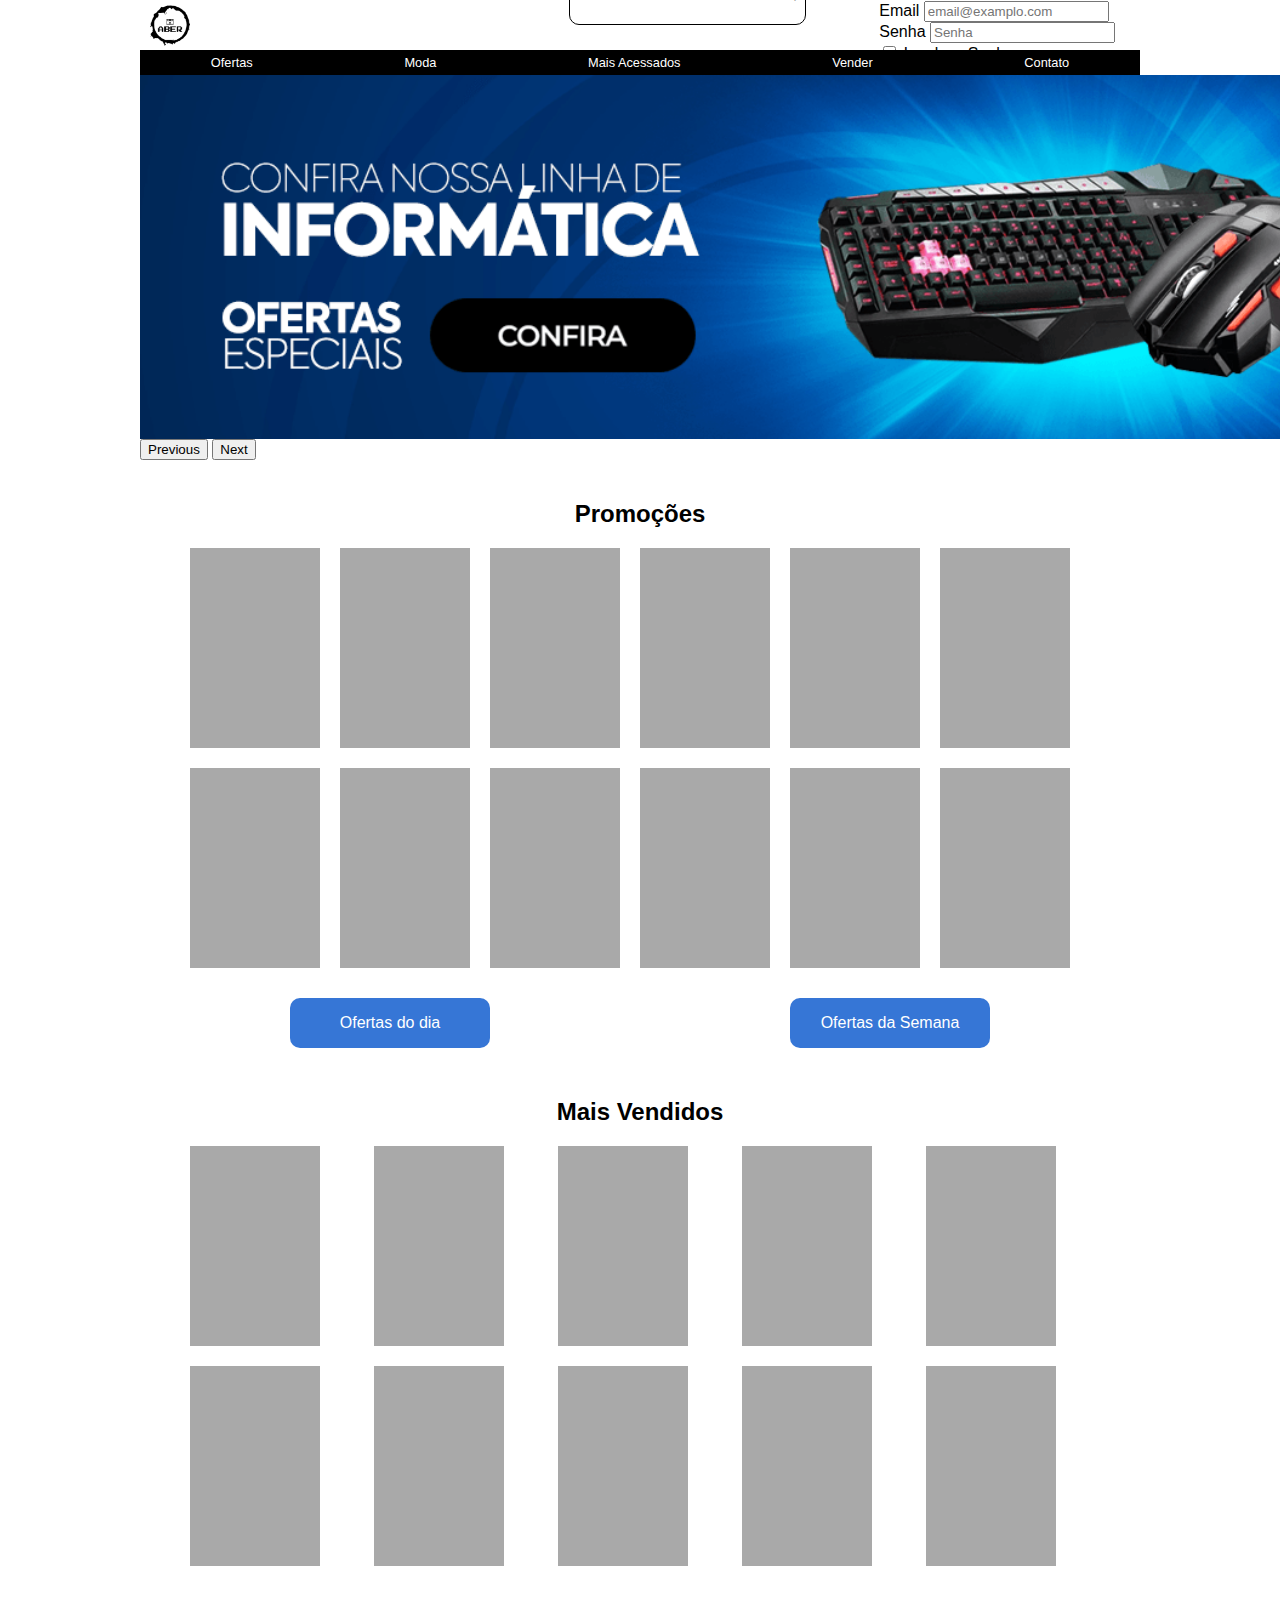
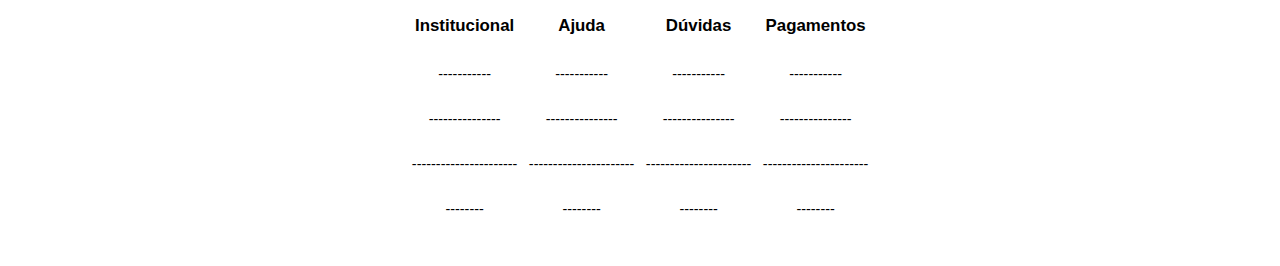
==== index.html @ d595a386 "Index.php css e html" ====
<!DOCTYPE html>
<html lang="pt-br">

<head>
    <meta charset="UTF-8">
    <meta http-equiv="X-UA-Compatible" content="IE=edge">
    <meta name="viewport" content="width=device-width, initial-scale=1.0">

    <title>Aber-Shop</title>

    <link href="https://cdn.jsdelivr.net/npm/bootstrap@5.3.0-alpha1/dist/css/bootstrap.min.css" rel="stylesheet"
        integrity="sha384-GLhlTQ8iRABdZLl6O3oVMWSktQOp6b7In1Zl3/Jr59b6EGGoI1aFkw7cmDA6j6gD" crossorigin="anonymous">
    <link rel="stylesheet" href="https://cdnjs.cloudflare.com/ajax/libs/font-awesome/6.3.0/css/all.css">
    <link rel="stylesheet" href="/style/geral.css">
    <link rel="stylesheet" href="/style/index.css">
    <link rel="shortcut icon" href="imagens/aber-logo-zip-file/png/logo-no-background.png" type="image/x-icon">

</head>

<body>
    <div class="container">
        <header>
            <div class="h-1">
                <div class="logo">
                    <a href="index.html">
                        <img class="logoimg" src="/imagens/aber-logo-zip-file/png/logo-no-background.png" alt="logo">
                    </a>
                </div>
                <div class="menu">
                    <ul>
                        <li>
                            <div class="search">
                                <input id="search" class="menu-input" type="text">
                                <i class=" lupa fa-solid fa-magnifying-glass"></i>
                            </div>
                        </li>
                        <li>
                            <i class="fa-solid fa-plus"></i>
                        </li>
                        <li>
                            <a href="">
                                <i class="fa-solid fa-cart-shopping"></i>
                            </a>
                        </li>
                        <li class="hover">
                            <div class="dropdown">
                                <i id="dropbtn" class="fa-solid fa-user" data-bs-toggle="dropdown" aria-expanded="false"
                                    data-bs-auto-close="outside"></i>
                                </button>
                                <form id="myDropdown" class="dropdown-menu p-4 login-form">
                                    <div class="mb-3">
                                        <label for="exampleDropdownFormEmail2" class="form-label">Email </label>
                                        <input type="email" class="form-control" id="exampleDropdownFormEmail2"
                                            placeholder="email@examplo.com">
                                    </div>
                                    <div class="mb-3">
                                        <label for="exampleDropdownFormPassword2" class="form-label">Senha</label>
                                        <input type="password" class="form-control" id="exampleDropdownFormPassword2"
                                            placeholder="Senha">
                                    </div>
                                    <div class="mb-3">
                                        <div class="form-check">
                                            <input type="checkbox" class="form-check-input" id="dropdownCheck2">
                                            <label class="form-check-label" for="dropdownCheck2">
                                                Lembrar Senha
                                            </label>
                                        </div>
                                    </div>
                                    <button type="submit" class="btn btn-primary">Logar</button>
                                </form>
                            </div>
                        </li>
                    </ul>
                </div>
            </div>
            <div class="h-2">
                <div class="menu-2">
                    <ul>
                        <li>
                            <a href="">
                                Ofertas
                            </a>
                        </li>
                        <li>
                            <a href="">
                                Moda
                            </a>
                        </li>
                        <li>
                            <a href="">
                                Mais Acessados
                            </a>
                        </li>
                        <li>
                            <a href="">
                                Vender
                            </a>
                        </li>
                        <li>
                            <a href="">
                                Contato
                            </a>
                        </li>
                    </ul>
                </div>
            </div>
        </header>
        <main>
            <div id="carouselExampleInterval" class="carousel slide" data-bs-ride="carousel">
                <div class=" bnrs carousel-inner">
                    <div class="b b1 carousel-item active" data-bs-interval="2000">
                        <img src="./imagens/banners/0500346001598558021.png" class="d-block w-100 b b1" alt="...">
                    </div>
                    <div class="b b2 carousel-item" data-bs-interval="2000">
                        <img src="./imagens/banners/0882329001595854637.png" class="d-block w-100 b b2" alt="...">
                    </div>
                </div>
                <button class="carousel-control-prev" type="button" data-bs-target="#carouselExampleInterval"
                    data-bs-slide="prev">
                    <span class="carousel-control-prev-icon" aria-hidden="true"></span>
                    <span class="visually-hidden">Previous</span>
                </button>
                <button class="carousel-control-next" type="button" data-bs-target="#carouselExampleInterval"
                    data-bs-slide="next">
                    <span class="carousel-control-next-icon" aria-hidden="true"></span>
                    <span class="visually-hidden">Next</span>
                </button>
            </div>
            <div class="content">
                <h2>
                    Promoções
                </h2>
                <div class="cards">
                    <div class="card"></div>
                    <div class="card"></div>
                    <div class="card"></div>
                    <div class="card"></div>
                    <div class="card"></div>
                    <div class="card"></div>
                    <div class="card"></div>
                    <div class="card"></div>
                    <div class="card"></div>
                    <div class="card"></div>
                    <div class="card"></div>
                    <div class="card"></div>
                    <div class="card"></div>
                    <div class="card"></div>
                    <div class="card"></div>
                    <div class="card"></div>
                    <div class="card"></div>
                    <div class="card"></div>
                    <div class="card"></div>
                    <div class="card"></div>
                    <div class="card"></div>
                    <div class="card"></div>
                </div>
                <div class="btns">
                    <div class="btn1">
                        <a href="http://">Ofertas do dia</a>
                    </div>
                    <div class="btn1">
                        <a href="">Ofertas da Semana</a>
                    </div>
                </div>
                <h2>Mais Vendidos</h2>
                <div class="cards">
                    <div class="card"></div>
                    <div class="card"></div>
                    <div class="card"></div>
                    <div class="card"></div>
                    <div class="card"></div>
                    <div class="card"></div>
                    <div class="card"></div>
                    <div class="card"></div>
                    <div class="card"></div>
                    <div class="card"></div>
                </div>
                <div class="footer">
                    <div class="f-cont">
                        <div class="f-div">
                            <h3 class="institucional">Institucional</h3>
                            <p>-----------</p>
                            <p>---------------</p>
                            <p>----------------------</p>
                            <p>--------</p>
                        </div>
                        <div class="f-div">
                            <h3 class="ajuda">Ajuda</h3>
                            <p>-----------</p>
                            <p>---------------</p>
                            <p>----------------------</p>
                            <p>--------</p>
                        </div>
                        <div class="f-div">
                            <h3 class="dividas">Dúvidas</h3>
                            <p>-----------</p>
                            <p>---------------</p>
                            <p>----------------------</p>
                            <p>--------</p>
                        </div>
                        <div class="f-div">
                            <h3 class="pagamentos">Pagamentos</h3>
                            <p>-----------</p>
                            <p>---------------</p>
                            <p>----------------------</p>
                            <p>--------</p>
                        </div>
                    </div>
                </div>
            </div>
        </main>
        <footer></footer>
    </div>
    <script src="https://cdn.jsdelivr.net/npm/bootstrap@5.3.0-alpha1/dist/js/bootstrap.bundle.min.js"
        integrity="sha384-w76AqPfDkMBDXo30jS1Sgez6pr3x5MlQ1ZAGC+nuZB+EYdgRZgiwxhTBTkF7CXvN"
        crossorigin="anonymous"></script>
    <script src="codigos/code.js"></script>
    <script src="/codigos/index.js"></script>

</body>

</html>
---- style/geral.css ----
body{
    display: flex;
    justify-content: center;
    font-family: 'Lucida Sans', 'Lucida Sans Regular', 'Lucida Grande', 'Lucida Sans Unicode', Geneva, Verdana, sans-serif;
    background-color: white;
    background-size: 100%;
    background-position: 50%;
    border: 0;
    padding: 0;
    margin: 0;
}
.container{
    max-width: 1000px;
}
.main-container{
    width: 1000px;
}
header{
    display: grid;
    grid-template-rows: 50px 25px;
}
.h-1{
    align-items: center;
    display: flex;
    align-items: center;
    justify-content: space-between;
}
.logo{
    position: relative;
    left: 10px;
    height: 45px;
    width: fit-content;
}
.hover{
    cursor: pointer;
}
img{
    height: 100%;
}
ul{
    display: flex;
    list-style: none;
    margin-bottom: 0;
    margin-right: 25px;
    gap: 10px;
}
li{
    display: inline;
}
li img{
    height: 20px;
}
i{
    color: black;
}
a{
    text-decoration: none;
    color: rgb(255, 255, 255);
}
.search{
    position: relative;
}
.menu-input{
    border-radius: 10px;
    border: 0;
    margin-right: 10px;
    height: 20px;
    width: 200px;
    padding-block: 10px;
    padding-left: 10px;
    padding-right: 25px;
    background-image: url(); 
    border: 1px solid black;
}
.lupa{
    position: absolute;
    top: 6px;
    right: 20px;
    color: rgb(60, 60, 60);
    font-size: 0.8rem;
}
.h-2{
    display: grid;
    align-items: center;
    background-color: black;
}
.h-2 ul{
    margin: 0;
    display: flex;
    justify-content: space-around;
    padding: 0;
}
.h-2 li{
    font-size: 0.8rem;
    margin: 0;
    padding: 0;
    border: 0;
}
---- style/index.css ----
*{
    user-select: none;
}
html, body{
    margin: 0;
    padding: 0;
    margin: 0;
}
@font-face {
    font-family: 'darkcrystal';
    src: url(../fontes/dark_crystal/dc_s.ttf) format('truetype');
}
@font-face {
    font-family: 'base 2';
    src: url(../fontes/base_02/Base\ 02.ttf) format('truetype');
}
@font-face {
    font-family: 'aerosol';
    src: url(../fontes/aerosol/Aerosol.ttf) format('truetype');
}
@font-face {
    font-family: 'maytra';
    src: url(../fontes/maytra/Maytra.ttf) format('truetype');
}
@font-face {
    font-family: 'slayer';
    src: url(../fontes/slayer_movie/Slayer\ movie.ttf) format('truetype');
}

main{
    display: flex;
    justify-content: center;
    flex-direction: column;
    gap: 20px;
                    }
.bnrs{
    display: flex;
}

.content{
    display: flex;
    align-items: center;
    flex-direction: column;
}
.cards{
    display: grid;
    grid-template-rows: 1fr 1fr;
    grid-auto-flow: column;
    overflow: auto;
    scroll-snap-type: x mandatory;
    gap: 20px;
    width: 730px;
    width: 900px;
}

.card{
    scroll-snap-align: end;
    background-color: darkgrey;
    height: 200px;
    width: 130px;
}

h2{
    text-align: center;
}
.btns{
    display: flex;
    margin-top: 30px;
    width: 100%;
    justify-content: space-around;
}
.btn1{
    display: flex;
    width: 200px;
    height:50px;
    background-color: rgb(54, 118, 214);
    border-radius: 10px;
    margin-bottom: 30px;
}

.btn1 a{
    display: flex;
    justify-content: center;
    align-items: center;
    width: 100%;
    height: 100%;
    border-radius: 10px;
    font-family: 'Trebuchet MS', 'Lucida Sans Unicode', 'Lucida Grande', 'Lucida Sans', Arial, sans-serif;
}
.f-cont{
    display: flex;
    justify-content: space-around;
    align-items: center;
    width: 100%;
    height: 300px;
}
.f-div{
    scale: 90%;
    display: flex;
    flex-direction: column;
    justify-content: center;
    text-align: center;
}
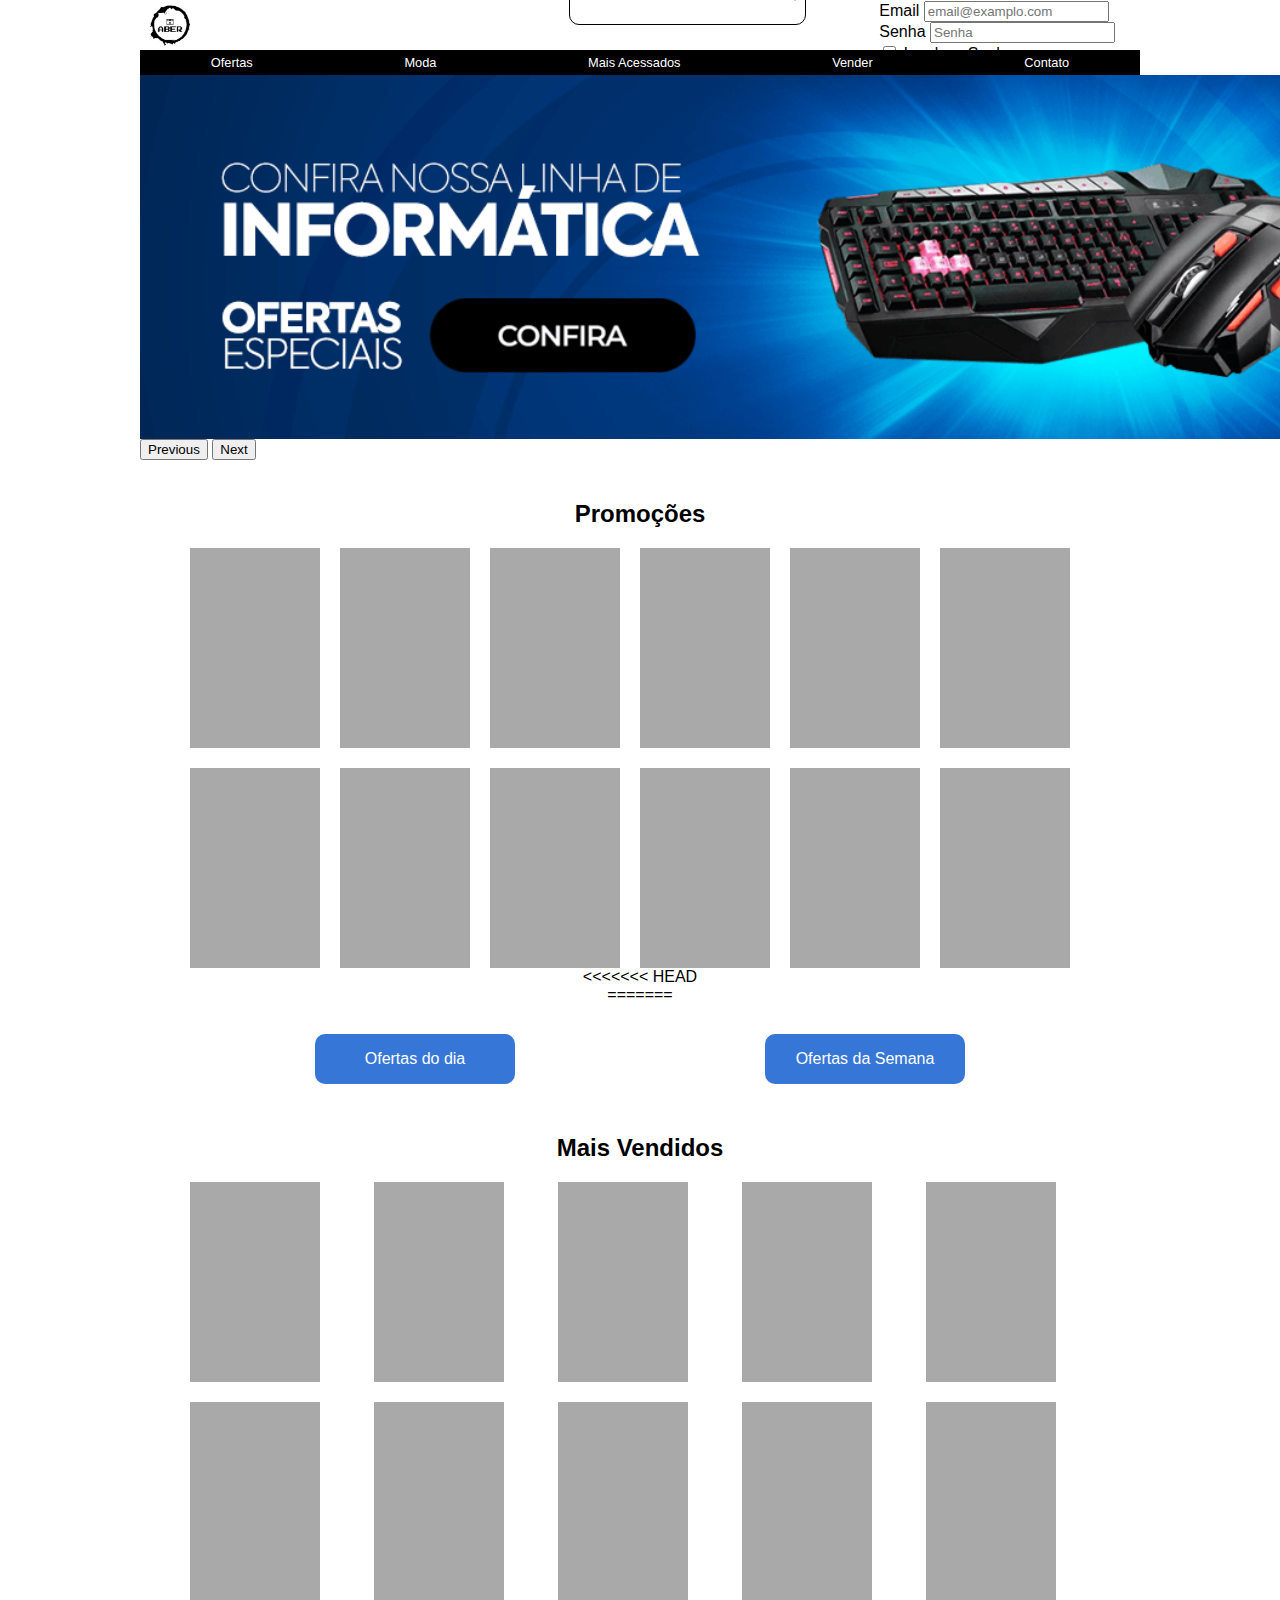
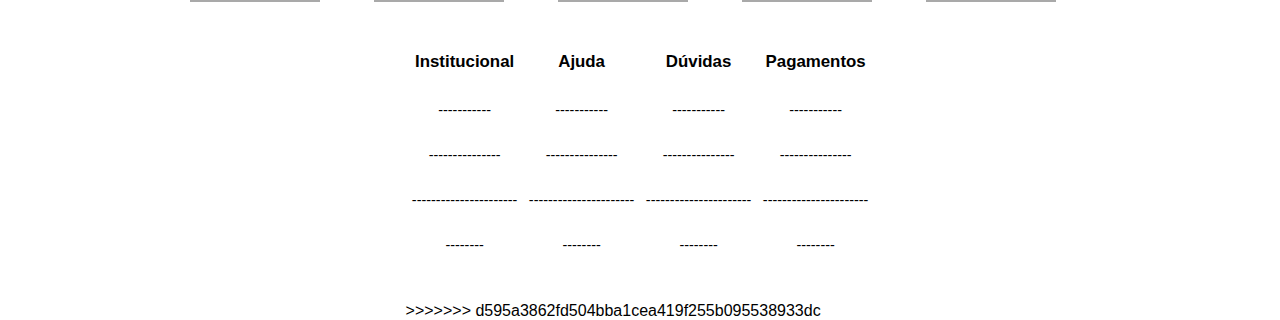
==== commit 5a555f2b: "Merge branch 'master' of https://github.com/Amaral-Ethore/ABER" ====
--- a/index.html
+++ b/index.html
@@ -154,59 +154,62 @@
                     <div class="card"></div>
                     <div class="card"></div>
                 </div>
-                <div class="btns">
-                    <div class="btn1">
-                        <a href="http://">Ofertas do dia</a>
-                    </div>
-                    <div class="btn1">
-                        <a href="">Ofertas da Semana</a>
-                    </div>
-                </div>
-                <h2>Mais Vendidos</h2>
-                <div class="cards">
-                    <div class="card"></div>
-                    <div class="card"></div>
-                    <div class="card"></div>
-                    <div class="card"></div>
-                    <div class="card"></div>
-                    <div class="card"></div>
-                    <div class="card"></div>
-                    <div class="card"></div>
-                    <div class="card"></div>
-                    <div class="card"></div>
-                </div>
-                <div class="footer">
-                    <div class="f-cont">
-                        <div class="f-div">
-                            <h3 class="institucional">Institucional</h3>
-                            <p>-----------</p>
-                            <p>---------------</p>
-                            <p>----------------------</p>
-                            <p>--------</p>
+                <<<<<<< HEAD <div class="content">
+                    =======
+                    <div class="btns">
+                        <div class="btn1">
+                            <a href="http://">Ofertas do dia</a>
                         </div>
-                        <div class="f-div">
-                            <h3 class="ajuda">Ajuda</h3>
-                            <p>-----------</p>
-                            <p>---------------</p>
-                            <p>----------------------</p>
-                            <p>--------</p>
+                        <div class="btn1">
+                            <a href="">Ofertas da Semana</a>
                         </div>
-                        <div class="f-div">
-                            <h3 class="dividas">Dúvidas</h3>
-                            <p>-----------</p>
-                            <p>---------------</p>
-                            <p>----------------------</p>
-                            <p>--------</p>
+                    </div>
+                    <h2>Mais Vendidos</h2>
+                    <div class="cards">
+                        <div class="card"></div>
+                        <div class="card"></div>
+                        <div class="card"></div>
+                        <div class="card"></div>
+                        <div class="card"></div>
+                        <div class="card"></div>
+                        <div class="card"></div>
+                        <div class="card"></div>
+                        <div class="card"></div>
+                        <div class="card"></div>
+                    </div>
+                    <div class="footer">
+                        <div class="f-cont">
+                            <div class="f-div">
+                                <h3 class="institucional">Institucional</h3>
+                                <p>-----------</p>
+                                <p>---------------</p>
+                                <p>----------------------</p>
+                                <p>--------</p>
+                            </div>
+                            <div class="f-div">
+                                <h3 class="ajuda">Ajuda</h3>
+                                <p>-----------</p>
+                                <p>---------------</p>
+                                <p>----------------------</p>
+                                <p>--------</p>
+                            </div>
+                            <div class="f-div">
+                                <h3 class="dividas">Dúvidas</h3>
+                                <p>-----------</p>
+                                <p>---------------</p>
+                                <p>----------------------</p>
+                                <p>--------</p>
+                            </div>
+                            <div class="f-div">
+                                <h3 class="pagamentos">Pagamentos</h3>
+                                <p>-----------</p>
+                                <p>---------------</p>
+                                <p>----------------------</p>
+                                <p>--------</p>
+                            </div>
                         </div>
-                        <div class="f-div">
-                            <h3 class="pagamentos">Pagamentos</h3>
-                            <p>-----------</p>
-                            <p>---------------</p>
-                            <p>----------------------</p>
-                            <p>--------</p>
-                        </div>
-                    </div>
-                </div>
+                        >>>>>>> d595a3862fd504bba1cea419f255b095538933dc
+                    </div>
             </div>
         </main>
         <footer></footer>
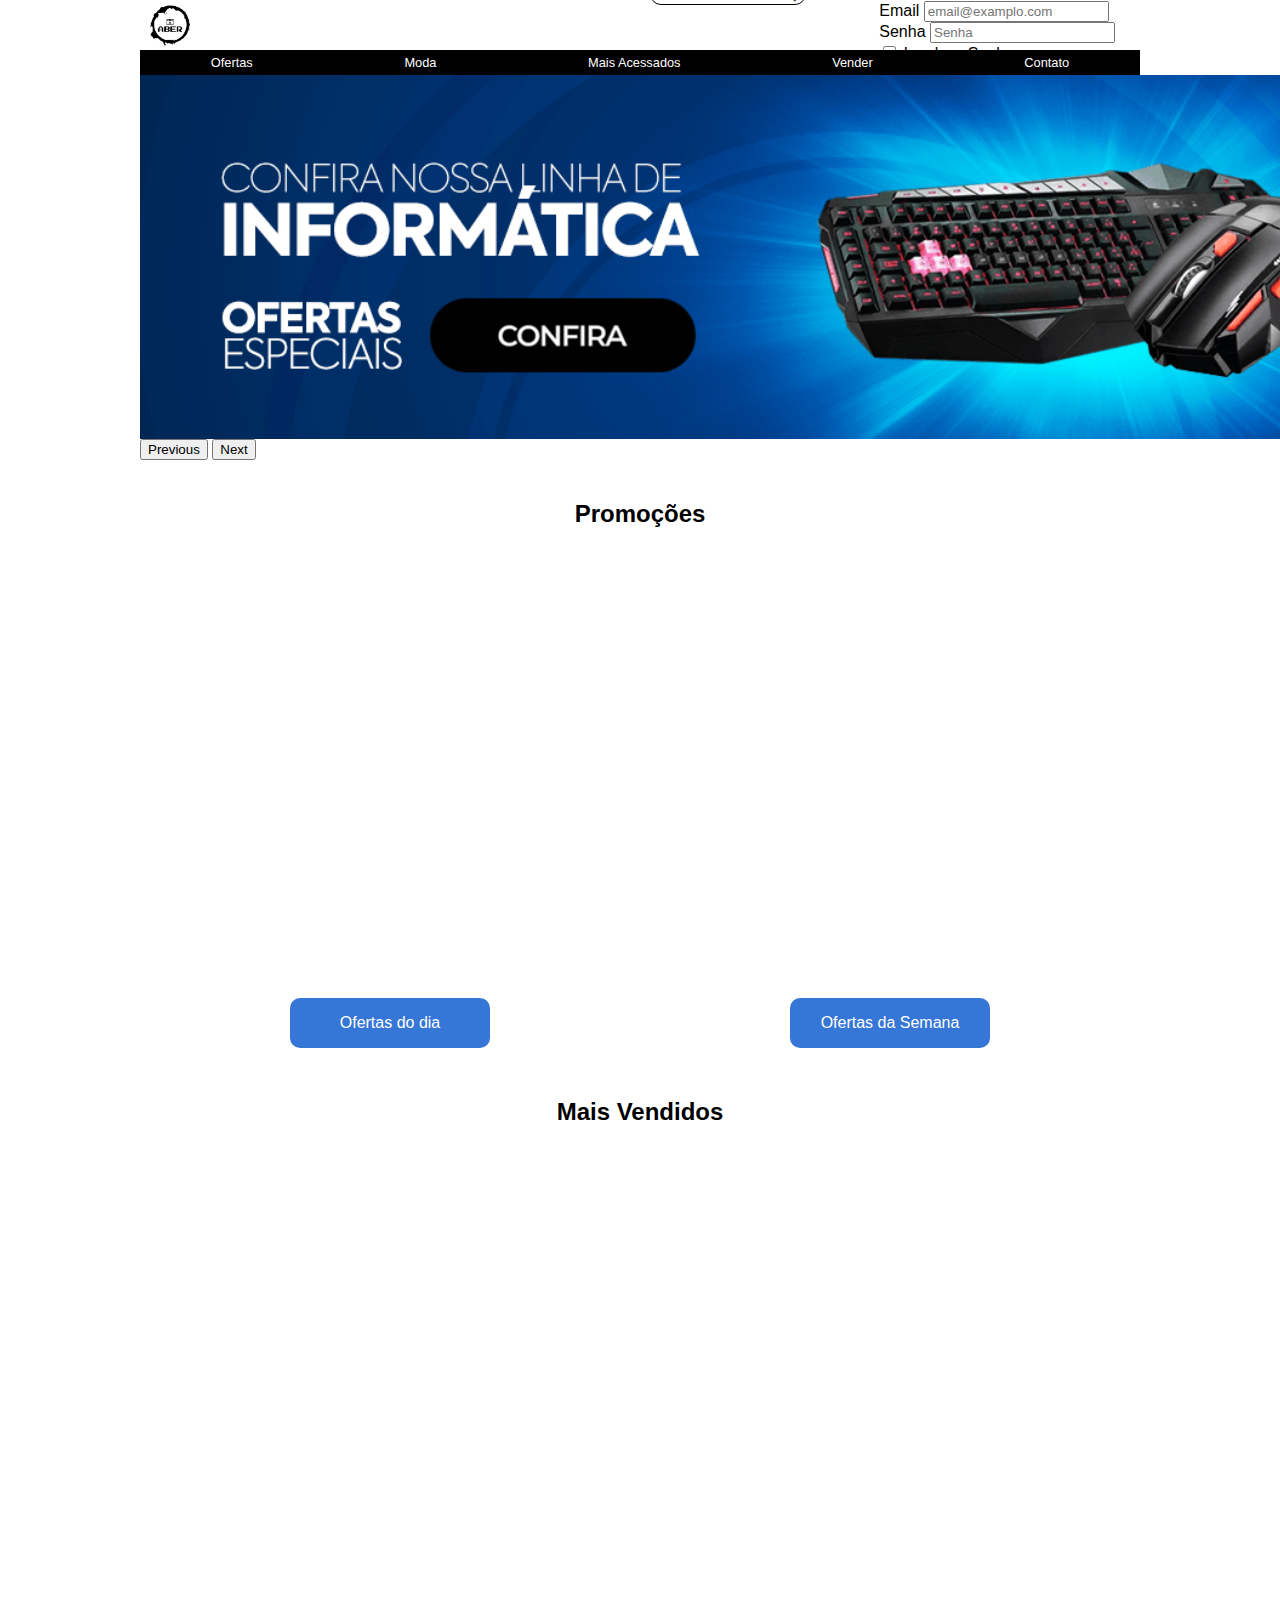
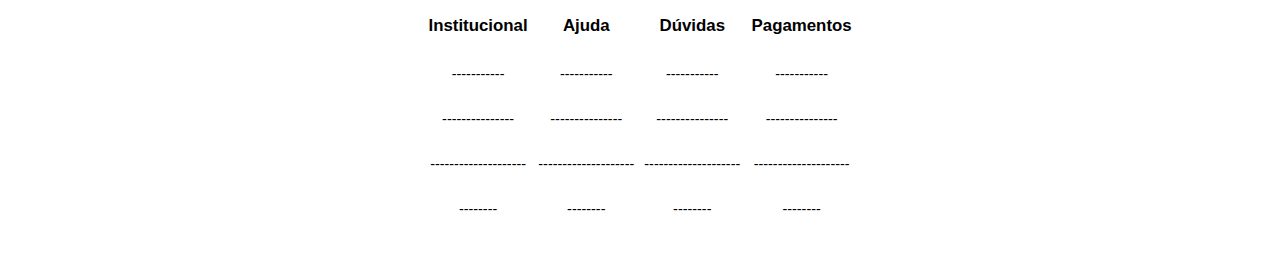
==== commit 6e53af0d: "ultima update index" ====
--- a/index.html
+++ b/index.html
@@ -154,62 +154,59 @@
                     <div class="card"></div>
                     <div class="card"></div>
                 </div>
-                <<<<<<< HEAD <div class="content">
-                    =======
-                    <div class="btns">
-                        <div class="btn1">
-                            <a href="http://">Ofertas do dia</a>
-                        </div>
-                        <div class="btn1">
-                            <a href="">Ofertas da Semana</a>
-                        </div>
-                    </div>
-                    <h2>Mais Vendidos</h2>
-                    <div class="cards">
-                        <div class="card"></div>
-                        <div class="card"></div>
-                        <div class="card"></div>
-                        <div class="card"></div>
-                        <div class="card"></div>
-                        <div class="card"></div>
-                        <div class="card"></div>
-                        <div class="card"></div>
-                        <div class="card"></div>
-                        <div class="card"></div>
-                    </div>
-                    <div class="footer">
-                        <div class="f-cont">
-                            <div class="f-div">
-                                <h3 class="institucional">Institucional</h3>
-                                <p>-----------</p>
-                                <p>---------------</p>
-                                <p>----------------------</p>
-                                <p>--------</p>
-                            </div>
-                            <div class="f-div">
-                                <h3 class="ajuda">Ajuda</h3>
-                                <p>-----------</p>
-                                <p>---------------</p>
-                                <p>----------------------</p>
-                                <p>--------</p>
-                            </div>
-                            <div class="f-div">
-                                <h3 class="dividas">Dúvidas</h3>
-                                <p>-----------</p>
-                                <p>---------------</p>
-                                <p>----------------------</p>
-                                <p>--------</p>
-                            </div>
-                            <div class="f-div">
-                                <h3 class="pagamentos">Pagamentos</h3>
-                                <p>-----------</p>
-                                <p>---------------</p>
-                                <p>----------------------</p>
-                                <p>--------</p>
-                            </div>
-                        </div>
-                        >>>>>>> d595a3862fd504bba1cea419f255b095538933dc
-                    </div>
+                <div class="btns">
+                    <div class="btn1">
+                        <a href="http://">Ofertas do dia</a>
+                    </div>
+                    <div class="btn1">
+                        <a href="">Ofertas da Semana</a>
+                    </div>
+                </div>
+                <h2>Mais Vendidos</h2>
+                <div class="cards">
+                    <div class="card"></div>
+                    <div class="card"></div>
+                    <div class="card"></div>
+                    <div class="card"></div>
+                    <div class="card"></div>
+                    <div class="card"></div>
+                    <div class="card"></div>
+                    <div class="card"></div>
+                    <div class="card"></div>
+                    <div class="card"></div>
+                </div>
+                <div class="footer">
+                    <div class="f-cont">
+                        <div class="f-div">
+                            <h3 class="institucional">Institucional</h3>
+                            <p>-----------</p>
+                            <p>---------------</p>
+                            <p>--------------------</p>
+                            <p>--------</p>
+                        </div>
+                        <div class="f-div">
+                            <h3 class="ajuda">Ajuda</h3>
+                            <p>-----------</p>
+                            <p>---------------</p>
+                            <p>--------------------</p>
+                            <p>--------</p>
+                        </div>
+                        <div class="f-div">
+                            <h3 class="dividas">Dúvidas</h3>
+                            <p>-----------</p>
+                            <p>---------------</p>
+                            <p>--------------------</p>
+                            <p>--------</p>
+                        </div>
+                        <div class="f-div">
+                            <h3 class="pagamentos">Pagamentos</h3>
+                            <p>-----------</p>
+                            <p>---------------</p>
+                            <p>--------------------</p>
+                            <p>--------</p>
+                        </div>
+                    </div>
+                </div>
             </div>
         </main>
         <footer></footer>
--- a/style/geral.css
+++ b/style/geral.css
@@ -61,20 +61,17 @@
     position: relative;
 }
 .menu-input{
-    border-radius: 10px;
+    border-radius: 15px;
     border: 0;
     margin-right: 10px;
-    height: 20px;
-    width: 200px;
-    padding-block: 10px;
-    padding-left: 10px;
-    padding-right: 25px;
+    height: 18px;
+    width: 150px;
     background-image: url(); 
     border: 1px solid black;
 }
 .lupa{
     position: absolute;
-    top: 6px;
+    top: 7px;
     right: 20px;
     color: rgb(60, 60, 60);
     font-size: 0.8rem;
@@ -82,7 +79,7 @@
 .h-2{
     display: grid;
     align-items: center;
-    background-color: black;
+    background-color: rgb(0, 0, 0);
 }
 .h-2 ul{
     margin: 0;
--- a/style/index.css
+++ b/style/index.css
@@ -26,7 +26,6 @@
     font-family: 'slayer';
     src: url(../fontes/slayer_movie/Slayer\ movie.ttf) format('truetype');
 }
-
 main{
     display: flex;
     justify-content: center;
@@ -55,7 +54,7 @@
 
 .card{
     scroll-snap-align: end;
-    background-color: darkgrey;
+    background-color: rgb(255, 255, 255);
     height: 200px;
     width: 130px;
 }
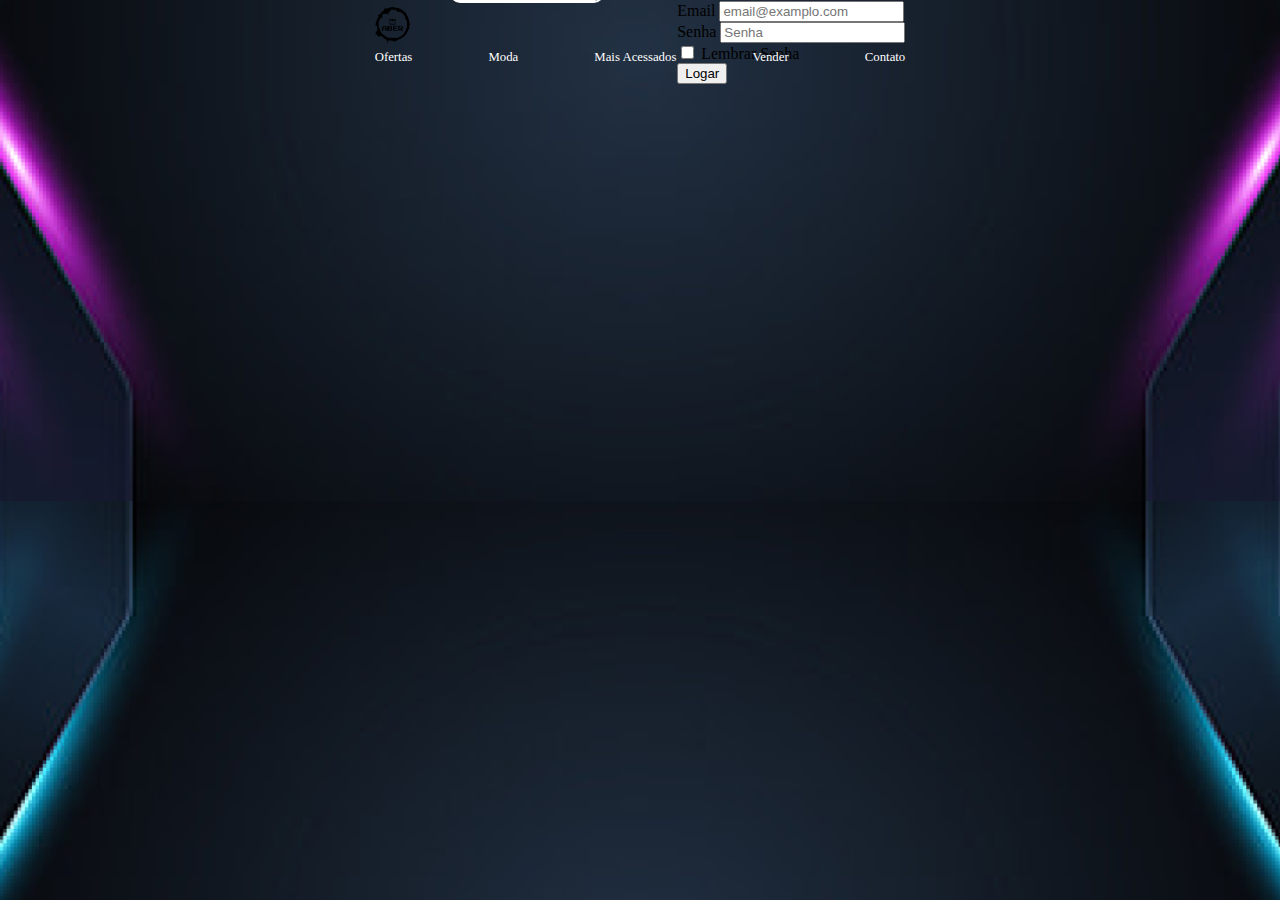
==== commit 38a4b250: "alguma coisa" ====
--- a/index.html
+++ b/index.html
@@ -1,222 +1,108 @@
 <!DOCTYPE html>
 <html lang="pt-br">
+<head>
+  <meta charset="UTF-8">
+  <meta http-equiv="X-UA-Compatible" content="IE=edge">
+  <meta name="viewport" content="width=device-width, initial-scale=1.0">
+  
+  <link href="https://cdn.jsdelivr.net/npm/bootstrap@5.3.0-alpha1/dist/css/bootstrap.min.css" rel="stylesheet" integrity="sha384-GLhlTQ8iRABdZLl6O3oVMWSktQOp6b7In1Zl3/Jr59b6EGGoI1aFkw7cmDA6j6gD" crossorigin="anonymous">
+  
+  <link rel="stylesheet" href="https://cdnjs.cloudflare.com/ajax/libs/font-awesome/6.3.0/css/all.css">
 
-<head>
-    <meta charset="UTF-8">
-    <meta http-equiv="X-UA-Compatible" content="IE=edge">
-    <meta name="viewport" content="width=device-width, initial-scale=1.0">
+  <link rel="stylesheet" href="/style/index.css">
 
-    <title>Aber-Shop</title>
+  <link rel="stylesheet" href="/style/geral.css">
 
-    <link href="https://cdn.jsdelivr.net/npm/bootstrap@5.3.0-alpha1/dist/css/bootstrap.min.css" rel="stylesheet"
-        integrity="sha384-GLhlTQ8iRABdZLl6O3oVMWSktQOp6b7In1Zl3/Jr59b6EGGoI1aFkw7cmDA6j6gD" crossorigin="anonymous">
-    <link rel="stylesheet" href="https://cdnjs.cloudflare.com/ajax/libs/font-awesome/6.3.0/css/all.css">
-    <link rel="stylesheet" href="/style/geral.css">
-    <link rel="stylesheet" href="/style/index.css">
-    <link rel="shortcut icon" href="imagens/aber-logo-zip-file/png/logo-no-background.png" type="image/x-icon">
-
+  <title>Aber-Shop</title>
 </head>
-
 <body>
-    <div class="container">
-        <header>
-            <div class="h-1">
-                <div class="logo">
-                    <a href="index.html">
-                        <img class="logoimg" src="/imagens/aber-logo-zip-file/png/logo-no-background.png" alt="logo">
-                    </a>
+  <div class="container">
+    <header>
+      <div class="h-1">
+        <div class="logo">
+          <a href="index.html">
+            <img src="/imagens/aber-logo-zip-file/png/logo-no-background.png" alt="logo">
+          </a>
+        </div>
+        <div class="menu">
+          <ul>
+            <li>
+              <div class="search">
+                <input id="search" class="menu-input" type="text">
+                <i class=" lupa fa-solid fa-magnifying-glass"></i>
+              </div>
+            </li>
+            <li>
+              <i class="fa-solid fa-plus"></i>
+            </li>
+            <li>
+              <a href="">
+                <i class="fa-solid fa-cart-shopping"></i>
+              </a>
+            </li>
+            <li class="hover">
+                <div class="dropdown">
+                  <i class="fa-solid fa-user" data-bs-toggle="dropdown" aria-expanded="false" data-bs-auto-close="outside"></i>
+                  </button>
+                  <form class="dropdown-menu p-4">
+                    <div class="mb-3">
+                      <label for="exampleDropdownFormEmail2" class="form-label">Email </label>
+                      <input type="email" class="form-control" id="exampleDropdownFormEmail2" placeholder="email@examplo.com">
+                    </div>
+                    <div class="mb-3">
+                      <label for="exampleDropdownFormPassword2" class="form-label">Senha</label>
+                      <input type="password" class="form-control" id="exampleDropdownFormPassword2" placeholder="Senha">
+                    </div>
+                    <div class="mb-3">
+                      <div class="form-check">
+                        <input type="checkbox" class="form-check-input" id="dropdownCheck2">
+                        <label class="form-check-label" for="dropdownCheck2">
+                          Lembrar Senha
+                        </label>
+                      </div>
+                    </div>
+                    <button type="submit" class="btn btn-primary">Logar</button>
+                  </form>
                 </div>
-                <div class="menu">
-                    <ul>
-                        <li>
-                            <div class="search">
-                                <input id="search" class="menu-input" type="text">
-                                <i class=" lupa fa-solid fa-magnifying-glass"></i>
-                            </div>
-                        </li>
-                        <li>
-                            <i class="fa-solid fa-plus"></i>
-                        </li>
-                        <li>
-                            <a href="">
-                                <i class="fa-solid fa-cart-shopping"></i>
-                            </a>
-                        </li>
-                        <li class="hover">
-                            <div class="dropdown">
-                                <i id="dropbtn" class="fa-solid fa-user" data-bs-toggle="dropdown" aria-expanded="false"
-                                    data-bs-auto-close="outside"></i>
-                                </button>
-                                <form id="myDropdown" class="dropdown-menu p-4 login-form">
-                                    <div class="mb-3">
-                                        <label for="exampleDropdownFormEmail2" class="form-label">Email </label>
-                                        <input type="email" class="form-control" id="exampleDropdownFormEmail2"
-                                            placeholder="email@examplo.com">
-                                    </div>
-                                    <div class="mb-3">
-                                        <label for="exampleDropdownFormPassword2" class="form-label">Senha</label>
-                                        <input type="password" class="form-control" id="exampleDropdownFormPassword2"
-                                            placeholder="Senha">
-                                    </div>
-                                    <div class="mb-3">
-                                        <div class="form-check">
-                                            <input type="checkbox" class="form-check-input" id="dropdownCheck2">
-                                            <label class="form-check-label" for="dropdownCheck2">
-                                                Lembrar Senha
-                                            </label>
-                                        </div>
-                                    </div>
-                                    <button type="submit" class="btn btn-primary">Logar</button>
-                                </form>
-                            </div>
-                        </li>
-                    </ul>
-                </div>
-            </div>
-            <div class="h-2">
-                <div class="menu-2">
-                    <ul>
-                        <li>
-                            <a href="">
-                                Ofertas
-                            </a>
-                        </li>
-                        <li>
-                            <a href="">
-                                Moda
-                            </a>
-                        </li>
-                        <li>
-                            <a href="">
-                                Mais Acessados
-                            </a>
-                        </li>
-                        <li>
-                            <a href="">
-                                Vender
-                            </a>
-                        </li>
-                        <li>
-                            <a href="">
-                                Contato
-                            </a>
-                        </li>
-                    </ul>
-                </div>
-            </div>
-        </header>
-        <main>
-            <div id="carouselExampleInterval" class="carousel slide" data-bs-ride="carousel">
-                <div class=" bnrs carousel-inner">
-                    <div class="b b1 carousel-item active" data-bs-interval="2000">
-                        <img src="./imagens/banners/0500346001598558021.png" class="d-block w-100 b b1" alt="...">
-                    </div>
-                    <div class="b b2 carousel-item" data-bs-interval="2000">
-                        <img src="./imagens/banners/0882329001595854637.png" class="d-block w-100 b b2" alt="...">
-                    </div>
-                </div>
-                <button class="carousel-control-prev" type="button" data-bs-target="#carouselExampleInterval"
-                    data-bs-slide="prev">
-                    <span class="carousel-control-prev-icon" aria-hidden="true"></span>
-                    <span class="visually-hidden">Previous</span>
-                </button>
-                <button class="carousel-control-next" type="button" data-bs-target="#carouselExampleInterval"
-                    data-bs-slide="next">
-                    <span class="carousel-control-next-icon" aria-hidden="true"></span>
-                    <span class="visually-hidden">Next</span>
-                </button>
-            </div>
-            <div class="content">
-                <h2>
-                    Promoções
-                </h2>
-                <div class="cards">
-                    <div class="card"></div>
-                    <div class="card"></div>
-                    <div class="card"></div>
-                    <div class="card"></div>
-                    <div class="card"></div>
-                    <div class="card"></div>
-                    <div class="card"></div>
-                    <div class="card"></div>
-                    <div class="card"></div>
-                    <div class="card"></div>
-                    <div class="card"></div>
-                    <div class="card"></div>
-                    <div class="card"></div>
-                    <div class="card"></div>
-                    <div class="card"></div>
-                    <div class="card"></div>
-                    <div class="card"></div>
-                    <div class="card"></div>
-                    <div class="card"></div>
-                    <div class="card"></div>
-                    <div class="card"></div>
-                    <div class="card"></div>
-                </div>
-                <div class="btns">
-                    <div class="btn1">
-                        <a href="http://">Ofertas do dia</a>
-                    </div>
-                    <div class="btn1">
-                        <a href="">Ofertas da Semana</a>
-                    </div>
-                </div>
-                <h2>Mais Vendidos</h2>
-                <div class="cards">
-                    <div class="card"></div>
-                    <div class="card"></div>
-                    <div class="card"></div>
-                    <div class="card"></div>
-                    <div class="card"></div>
-                    <div class="card"></div>
-                    <div class="card"></div>
-                    <div class="card"></div>
-                    <div class="card"></div>
-                    <div class="card"></div>
-                </div>
-                <div class="footer">
-                    <div class="f-cont">
-                        <div class="f-div">
-                            <h3 class="institucional">Institucional</h3>
-                            <p>-----------</p>
-                            <p>---------------</p>
-                            <p>--------------------</p>
-                            <p>--------</p>
-                        </div>
-                        <div class="f-div">
-                            <h3 class="ajuda">Ajuda</h3>
-                            <p>-----------</p>
-                            <p>---------------</p>
-                            <p>--------------------</p>
-                            <p>--------</p>
-                        </div>
-                        <div class="f-div">
-                            <h3 class="dividas">Dúvidas</h3>
-                            <p>-----------</p>
-                            <p>---------------</p>
-                            <p>--------------------</p>
-                            <p>--------</p>
-                        </div>
-                        <div class="f-div">
-                            <h3 class="pagamentos">Pagamentos</h3>
-                            <p>-----------</p>
-                            <p>---------------</p>
-                            <p>--------------------</p>
-                            <p>--------</p>
-                        </div>
-                    </div>
-                </div>
-            </div>
-        </main>
-        <footer></footer>
-    </div>
-    <script src="https://cdn.jsdelivr.net/npm/bootstrap@5.3.0-alpha1/dist/js/bootstrap.bundle.min.js"
-        integrity="sha384-w76AqPfDkMBDXo30jS1Sgez6pr3x5MlQ1ZAGC+nuZB+EYdgRZgiwxhTBTkF7CXvN"
-        crossorigin="anonymous"></script>
-    <script src="codigos/code.js"></script>
-    <script src="/codigos/index.js"></script>
-
+            </li>
+          </ul>
+        </div>
+      </div>
+      <div class="h-2">
+        <div class="menu-2">
+          <ul>
+            <li>
+              <a href="">
+                Ofertas
+              </a>
+            </li>
+            <li>
+              <a href="">
+                Moda
+              </a>
+            </li>
+            <li>
+              <a href="">
+                Mais Acessados
+              </a>
+            </li>
+            <li>
+              <a href="">
+                Vender
+              </a>
+            </li>
+            <li>
+              <a href="">
+                Contato
+              </a>
+            </li>
+          </ul>
+        </div>
+      </div>
+    </header>
+    <main></main>
+    <footer></footer>
+  </div>
+  <script src="https://cdn.jsdelivr.net/npm/bootstrap@5.3.0-alpha1/dist/js/bootstrap.bundle.min.js" integrity="sha384-w76AqPfDkMBDXo30jS1Sgez6pr3x5MlQ1ZAGC+nuZB+EYdgRZgiwxhTBTkF7CXvN" crossorigin="anonymous"></script>
 </body>
-
-</html>+</html>
--- a/style/geral.css
+++ b/style/geral.css
@@ -1,8 +1,8 @@
 body{
     display: flex;
     justify-content: center;
-    font-family: 'Lucida Sans', 'Lucida Sans Regular', 'Lucida Grande', 'Lucida Sans Unicode', Geneva, Verdana, sans-serif;
-    background-color: white;
+    font-family: Cambria, Cochin, Georgia, Times, 'Times New Roman', serif;
+    background-image: url(../imagens/6122b7b8600b0e5bc4be0d80b42c7b60.jpg);
     background-size: 100%;
     background-position: 50%;
     border: 0;
@@ -12,12 +12,9 @@
 .container{
     max-width: 1000px;
 }
-.main-container{
-    width: 1000px;
-}
 header{
     display: grid;
-    grid-template-rows: 50px 25px;
+    grid-template-rows: 50px 15px;
 }
 .h-1{
     align-items: center;
@@ -26,9 +23,7 @@
     justify-content: space-between;
 }
 .logo{
-    position: relative;
-    left: 10px;
-    height: 45px;
+    height: 40px;
     width: fit-content;
 }
 .hover{
@@ -41,7 +36,6 @@
     display: flex;
     list-style: none;
     margin-bottom: 0;
-    margin-right: 25px;
     gap: 10px;
 }
 li{
@@ -51,11 +45,11 @@
     height: 20px;
 }
 i{
-    color: black;
+    color: white;
 }
 a{
     text-decoration: none;
-    color: rgb(255, 255, 255);
+    color: white;
 }
 .search{
     position: relative;
@@ -67,24 +61,18 @@
     height: 18px;
     width: 150px;
     background-image: url(); 
-    border: 1px solid black;
 }
 .lupa{
     position: absolute;
-    top: 7px;
-    right: 20px;
-    color: rgb(60, 60, 60);
+    top: 6px;
+    right: 17px;
+    color: rgb(61, 61, 61);
     font-size: 0.8rem;
-}
-.h-2{
-    display: grid;
-    align-items: center;
-    background-color: rgb(0, 0, 0);
 }
 .h-2 ul{
     margin: 0;
     display: flex;
-    justify-content: space-around;
+    justify-content: space-between;
     padding: 0;
 }
 .h-2 li{
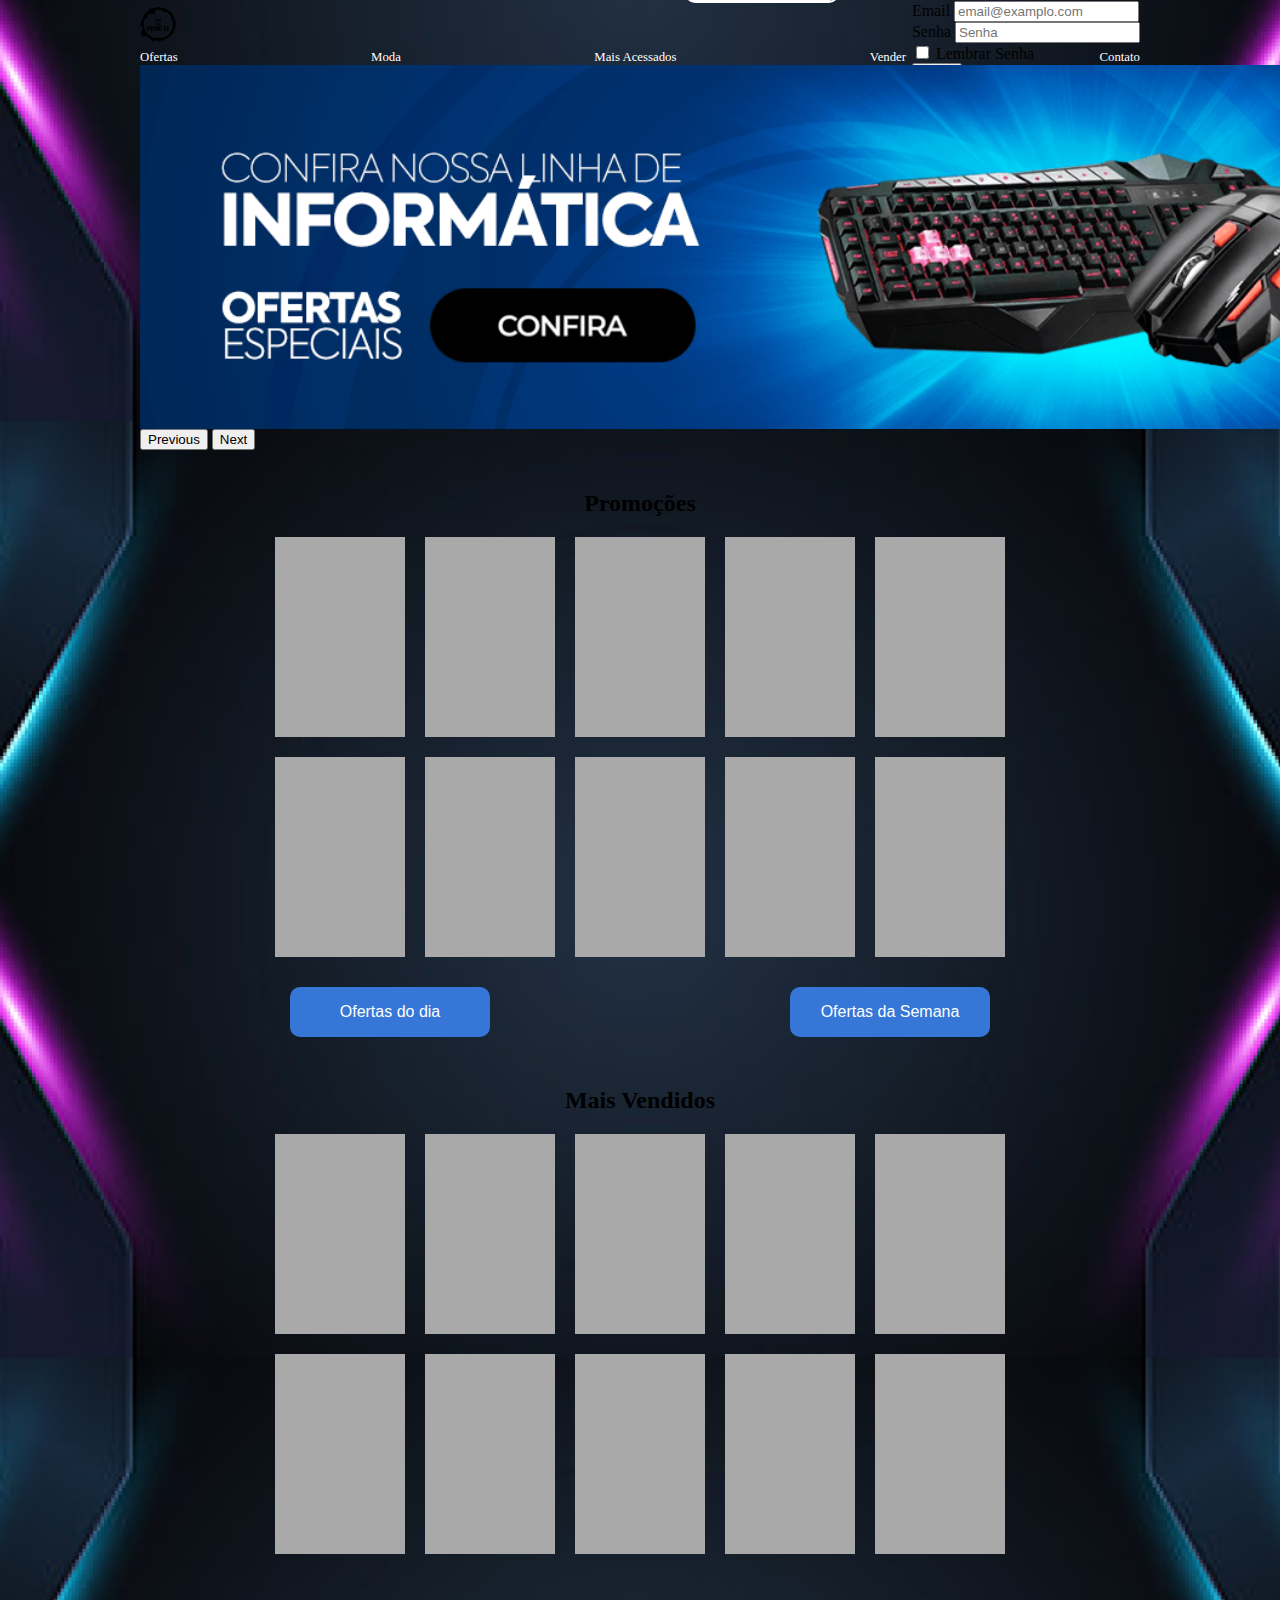
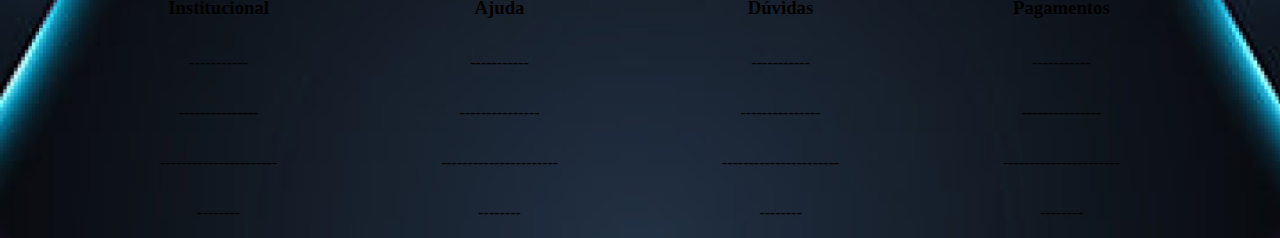
==== commit ed7cd44c: "responsividade" ====
--- a/index.html
+++ b/index.html
@@ -1,108 +1,222 @@
 <!DOCTYPE html>
 <html lang="pt-br">
+
 <head>
-  <meta charset="UTF-8">
-  <meta http-equiv="X-UA-Compatible" content="IE=edge">
-  <meta name="viewport" content="width=device-width, initial-scale=1.0">
-  
-  <link href="https://cdn.jsdelivr.net/npm/bootstrap@5.3.0-alpha1/dist/css/bootstrap.min.css" rel="stylesheet" integrity="sha384-GLhlTQ8iRABdZLl6O3oVMWSktQOp6b7In1Zl3/Jr59b6EGGoI1aFkw7cmDA6j6gD" crossorigin="anonymous">
-  
-  <link rel="stylesheet" href="https://cdnjs.cloudflare.com/ajax/libs/font-awesome/6.3.0/css/all.css">
-
-  <link rel="stylesheet" href="/style/index.css">
-
-  <link rel="stylesheet" href="/style/geral.css">
-
-  <title>Aber-Shop</title>
+    <meta charset="UTF-8">
+    <meta http-equiv="X-UA-Compatible" content="IE=edge">
+    <meta name="viewport" content="width=device-width, initial-scale=1.0">
+    <link rel="stylesheet" href="">
+    <title>Aber-Shop</title>
+    <link href="https://cdn.jsdelivr.net/npm/bootstrap@5.3.0-alpha1/dist/css/bootstrap.min.css" rel="stylesheet"
+        integrity="sha384-GLhlTQ8iRABdZLl6O3oVMWSktQOp6b7In1Zl3/Jr59b6EGGoI1aFkw7cmDA6j6gD" crossorigin="anonymous">
+    <link rel="stylesheet" href="https://cdnjs.cloudflare.com/ajax/libs/font-awesome/6.3.0/css/all.css">
+    <link rel="stylesheet" href="/style/geral.css">
+    <link rel="stylesheet" href="/style/index.css">
+    <link rel="shortcut icon" href="imagens/aber-logo-zip-file/png/logo-no-background.png" type="image/x-icon">
 </head>
+
 <body>
-  <div class="container">
-    <header>
-      <div class="h-1">
-        <div class="logo">
-          <a href="index.html">
-            <img src="/imagens/aber-logo-zip-file/png/logo-no-background.png" alt="logo">
-          </a>
-        </div>
-        <div class="menu">
-          <ul>
-            <li>
-              <div class="search">
-                <input id="search" class="menu-input" type="text">
-                <i class=" lupa fa-solid fa-magnifying-glass"></i>
-              </div>
-            </li>
-            <li>
-              <i class="fa-solid fa-plus"></i>
-            </li>
-            <li>
-              <a href="">
-                <i class="fa-solid fa-cart-shopping"></i>
-              </a>
-            </li>
-            <li class="hover">
-                <div class="dropdown">
-                  <i class="fa-solid fa-user" data-bs-toggle="dropdown" aria-expanded="false" data-bs-auto-close="outside"></i>
-                  </button>
-                  <form class="dropdown-menu p-4">
-                    <div class="mb-3">
-                      <label for="exampleDropdownFormEmail2" class="form-label">Email </label>
-                      <input type="email" class="form-control" id="exampleDropdownFormEmail2" placeholder="email@examplo.com">
-                    </div>
-                    <div class="mb-3">
-                      <label for="exampleDropdownFormPassword2" class="form-label">Senha</label>
-                      <input type="password" class="form-control" id="exampleDropdownFormPassword2" placeholder="Senha">
-                    </div>
-                    <div class="mb-3">
-                      <div class="form-check">
-                        <input type="checkbox" class="form-check-input" id="dropdownCheck2">
-                        <label class="form-check-label" for="dropdownCheck2">
-                          Lembrar Senha
-                        </label>
-                      </div>
-                    </div>
-                    <button type="submit" class="btn btn-primary">Logar</button>
-                  </form>
-                </div>
-            </li>
-          </ul>
-        </div>
-      </div>
-      <div class="h-2">
-        <div class="menu-2">
-          <ul>
-            <li>
-              <a href="">
-                Ofertas
-              </a>
-            </li>
-            <li>
-              <a href="">
-                Moda
-              </a>
-            </li>
-            <li>
-              <a href="">
-                Mais Acessados
-              </a>
-            </li>
-            <li>
-              <a href="">
-                Vender
-              </a>
-            </li>
-            <li>
-              <a href="">
-                Contato
-              </a>
-            </li>
-          </ul>
-        </div>
-      </div>
-    </header>
-    <main></main>
-    <footer></footer>
-  </div>
-  <script src="https://cdn.jsdelivr.net/npm/bootstrap@5.3.0-alpha1/dist/js/bootstrap.bundle.min.js" integrity="sha384-w76AqPfDkMBDXo30jS1Sgez6pr3x5MlQ1ZAGC+nuZB+EYdgRZgiwxhTBTkF7CXvN" crossorigin="anonymous"></script>
+    <div class="container">
+        <header>
+            <div class="h-1">
+                <div class="logo">
+                    <a href="index.html">
+                        <img class="logoimg" src="/imagens/aber-logo-zip-file/png/logo-no-background.png" alt="logo">
+                    </a>
+                </div>
+                <div class="menu">
+                    <ul>
+                        <li>
+                            <div class="search">
+                                <input id="search" class="menu-input" type="text">
+                                <i class=" lupa fa-solid fa-magnifying-glass"></i>
+                            </div>
+                        </li>
+                        <li>
+                            <i class="fa-solid fa-plus"></i>
+                        </li>
+                        <li>
+                            <a href="">
+                                <i class="fa-solid fa-cart-shopping"></i>
+                            </a>
+                        </li>
+                        <li class="hover">
+                            <div class="dropdown">
+                                <i id="dropbtn" class="fa-solid fa-user" data-bs-toggle="dropdown" aria-expanded="false"
+                                    data-bs-auto-close="outside"></i>
+                                </button>
+                                <form id="myDropdown" class="dropdown-menu p-4 login-form">
+                                    <div class="mb-3">
+                                        <label for="exampleDropdownFormEmail2" class="form-label">Email </label>
+                                        <input type="email" class="form-control" id="exampleDropdownFormEmail2"
+                                            placeholder="email@examplo.com">
+                                    </div>
+                                    <div class="mb-3">
+                                        <label for="exampleDropdownFormPassword2" class="form-label">Senha</label>
+                                        <input type="password" class="form-control" id="exampleDropdownFormPassword2"
+                                            placeholder="Senha">
+                                    </div>
+                                    <div class="mb-3">
+                                        <div class="form-check">
+                                            <input type="checkbox" class="form-check-input" id="dropdownCheck2">
+                                            <label class="form-check-label" for="dropdownCheck2">
+                                                Lembrar Senha
+                                            </label>
+                                        </div>
+                                    </div>
+                                    <button type="submit" class="btn btn-primary">Logar</button>
+                                </form>
+                            </div>
+                        </li>
+                    </ul>
+                </div>
+            </div>
+            <div class="h-2">
+                <div class="menu-2">
+                    <ul>
+                        <li>
+                            <a href="">
+                                Ofertas
+                            </a>
+                        </li>
+                        <li>
+                            <a href="">
+                                Moda
+                            </a>
+                        </li>
+                        <li>
+                            <a href="">
+                                Mais Acessados
+                            </a>
+                        </li>
+                        <li>
+                            <a href="">
+                                Vender
+                            </a>
+                        </li>
+                        <li>
+                            <a href="">
+                                Contato
+                            </a>
+                        </li>
+                    </ul>
+                </div>
+            </div>
+        </header>
+        <main>
+            <div id="carouselExampleInterval" class="carousel slide" data-bs-ride="carousel">
+                <div class=" bnrs carousel-inner">
+                    <div class="b b1 carousel-item active" data-bs-interval="2000">
+                        <img src="./imagens/banners/0500346001598558021.png" class="d-block w-100 b b1" alt="...">
+                    </div>
+                    <div class="b b2 carousel-item" data-bs-interval="2000">
+                        <img src="./imagens/banners/0882329001595854637.png" class="d-block w-100 b b2" alt="...">
+                    </div>
+                </div>
+                <button class="carousel-control-prev" type="button" data-bs-target="#carouselExampleInterval"
+                    data-bs-slide="prev">
+                    <span class="carousel-control-prev-icon" aria-hidden="true"></span>
+                    <span class="visually-hidden">Previous</span>
+                </button>
+                <button class="carousel-control-next" type="button" data-bs-target="#carouselExampleInterval"
+                    data-bs-slide="next">
+                    <span class="carousel-control-next-icon" aria-hidden="true"></span>
+                    <span class="visually-hidden">Next</span>
+                </button>
+            </div>
+            <div class="content">
+                <h2>
+                    Promoções
+                </h2>
+                <div class="cards">
+                    <div class="card"></div>
+                    <div class="card"></div>
+                    <div class="card"></div>
+                    <div class="card"></div>
+                    <div class="card"></div>
+                    <div class="card"></div>
+                    <div class="card"></div>
+                    <div class="card"></div>
+                    <div class="card"></div>
+                    <div class="card"></div>
+                    <div class="card"></div>
+                    <div class="card"></div>
+                    <div class="card"></div>
+                    <div class="card"></div>
+                    <div class="card"></div>
+                    <div class="card"></div>
+                    <div class="card"></div>
+                    <div class="card"></div>
+                    <div class="card"></div>
+                    <div class="card"></div>
+                    <div class="card"></div>
+                    <div class="card"></div>
+                </div>
+                <div class="btns">
+                    <div class="btn1">
+                        <a href="http://">Ofertas do dia</a>
+                    </div>
+                    <div class="btn1">
+                        <a href="">Ofertas da Semana</a>
+                    </div>
+                </div>
+                <h2>Mais Vendidos</h2>
+                <div class="cards">
+                    <div class="card"></div>
+                    <div class="card"></div>
+                    <div class="card"></div>
+                    <div class="card"></div>
+                    <div class="card"></div>
+                    <div class="card"></div>
+                    <div class="card"></div>
+                    <div class="card"></div>
+                    <div class="card"></div>
+                    <div class="card"></div>
+                </div>
+
+            </div>
+        </main>
+        <footer>
+            <div class="footer">
+                <div class="f-cont">
+                    <div class="f-div">
+                        <h3 class="institucional">Institucional</h3>
+                        <p>-----------</p>
+                        <p>---------------</p>
+                        <p>----------------------</p>
+                        <p>--------</p>
+                    </div>
+                    <div class="f-div">
+                        <h3 class="ajuda">Ajuda</h3>
+                        <p>-----------</p>
+                        <p>---------------</p>
+                        <p>----------------------</p>
+                        <p>--------</p>
+                    </div>
+                    <div class="f-div">
+                        <h3 class="dividas">Dúvidas</h3>
+                        <p>-----------</p>
+                        <p>---------------</p>
+                        <p>----------------------</p>
+                        <p>--------</p>
+                    </div>
+                    <div class="f-div">
+                        <h3 class="pagamentos">Pagamentos</h3>
+                        <p>-----------</p>
+                        <p>---------------</p>
+                        <p>----------------------</p>
+                        <p>--------</p>
+                    </div>
+                </div>
+            </div>
+        </footer>
+    </div>
+    <script src="https://cdn.jsdelivr.net/npm/bootstrap@5.3.0-alpha1/dist/js/bootstrap.bundle.min.js"
+        integrity="sha384-w76AqPfDkMBDXo30jS1Sgez6pr3x5MlQ1ZAGC+nuZB+EYdgRZgiwxhTBTkF7CXvN"
+        crossorigin="anonymous"></script>
+    <script src="codigos/code.js"></script>
+    <script src="/codigos/index.js"></script>
+
 </body>
-</html>
+
+</html>--- a/style/index.css
+++ b/style/index.css
@@ -1,47 +1,57 @@
-*{
+* {
     user-select: none;
 }
-html, body{
+
+html,
+body {
     margin: 0;
     padding: 0;
     margin: 0;
 }
+
 @font-face {
     font-family: 'darkcrystal';
     src: url(../fontes/dark_crystal/dc_s.ttf) format('truetype');
 }
+
 @font-face {
     font-family: 'base 2';
     src: url(../fontes/base_02/Base\ 02.ttf) format('truetype');
 }
+
 @font-face {
     font-family: 'aerosol';
     src: url(../fontes/aerosol/Aerosol.ttf) format('truetype');
 }
+
 @font-face {
     font-family: 'maytra';
     src: url(../fontes/maytra/Maytra.ttf) format('truetype');
 }
+
 @font-face {
     font-family: 'slayer';
     src: url(../fontes/slayer_movie/Slayer\ movie.ttf) format('truetype');
 }
-main{
+
+main {
     display: flex;
     justify-content: center;
     flex-direction: column;
     gap: 20px;
-                    }
-.bnrs{
+}
+
+.bnrs {
     display: flex;
 }
 
-.content{
+.content {
     display: flex;
     align-items: center;
     flex-direction: column;
 }
-.cards{
+
+.cards {
     display: grid;
     grid-template-rows: 1fr 1fr;
     grid-auto-flow: column;
@@ -49,35 +59,35 @@
     scroll-snap-type: x mandatory;
     gap: 20px;
     width: 730px;
-    width: 900px;
 }
 
-.card{
+.card {
     scroll-snap-align: end;
-    background-color: rgb(255, 255, 255);
+    background-color: darkgrey;
     height: 200px;
     width: 130px;
 }
 
-h2{
+h2 {
     text-align: center;
 }
-.btns{
+.btns {
     display: flex;
     margin-top: 30px;
     width: 100%;
     justify-content: space-around;
 }
-.btn1{
+
+.btn1 {
     display: flex;
     width: 200px;
-    height:50px;
+    height: 50px;
     background-color: rgb(54, 118, 214);
     border-radius: 10px;
     margin-bottom: 30px;
 }
 
-.btn1 a{
+.btn1 a {
     display: flex;
     justify-content: center;
     align-items: center;
@@ -86,17 +96,44 @@
     border-radius: 10px;
     font-family: 'Trebuchet MS', 'Lucida Sans Unicode', 'Lucida Grande', 'Lucida Sans', Arial, sans-serif;
 }
-.f-cont{
+.footer{
+    margin-inline: 20px;
+}
+.f-cont {
     display: flex;
-    justify-content: space-around;
-    align-items: center;
+    justify-content: space-between;
+    align-items: flex-start;
     width: 100%;
-    height: 300px;
+    height: 200px;
+    margin-top: 25px;
 }
-.f-div{
-    scale: 90%;
+
+.f-div {
     display: flex;
     flex-direction: column;
     justify-content: center;
     text-align: center;
 }
+
+@media (max-width: 900px) {
+    .cards{
+        display: grid;
+        grid-template-rows: 1fr;
+    }   
+    .f-div{
+    }
+    .f-div h3, p{
+        font-size: 0.8rem;
+    }
+}
+@media (max-width: 750px) {
+    .cards{
+        width: 600px;
+    }
+    .f-cont{
+        flex-wrap: wrap;
+    }
+    .f-cont h3, p{
+        text-align: left;
+    }
+}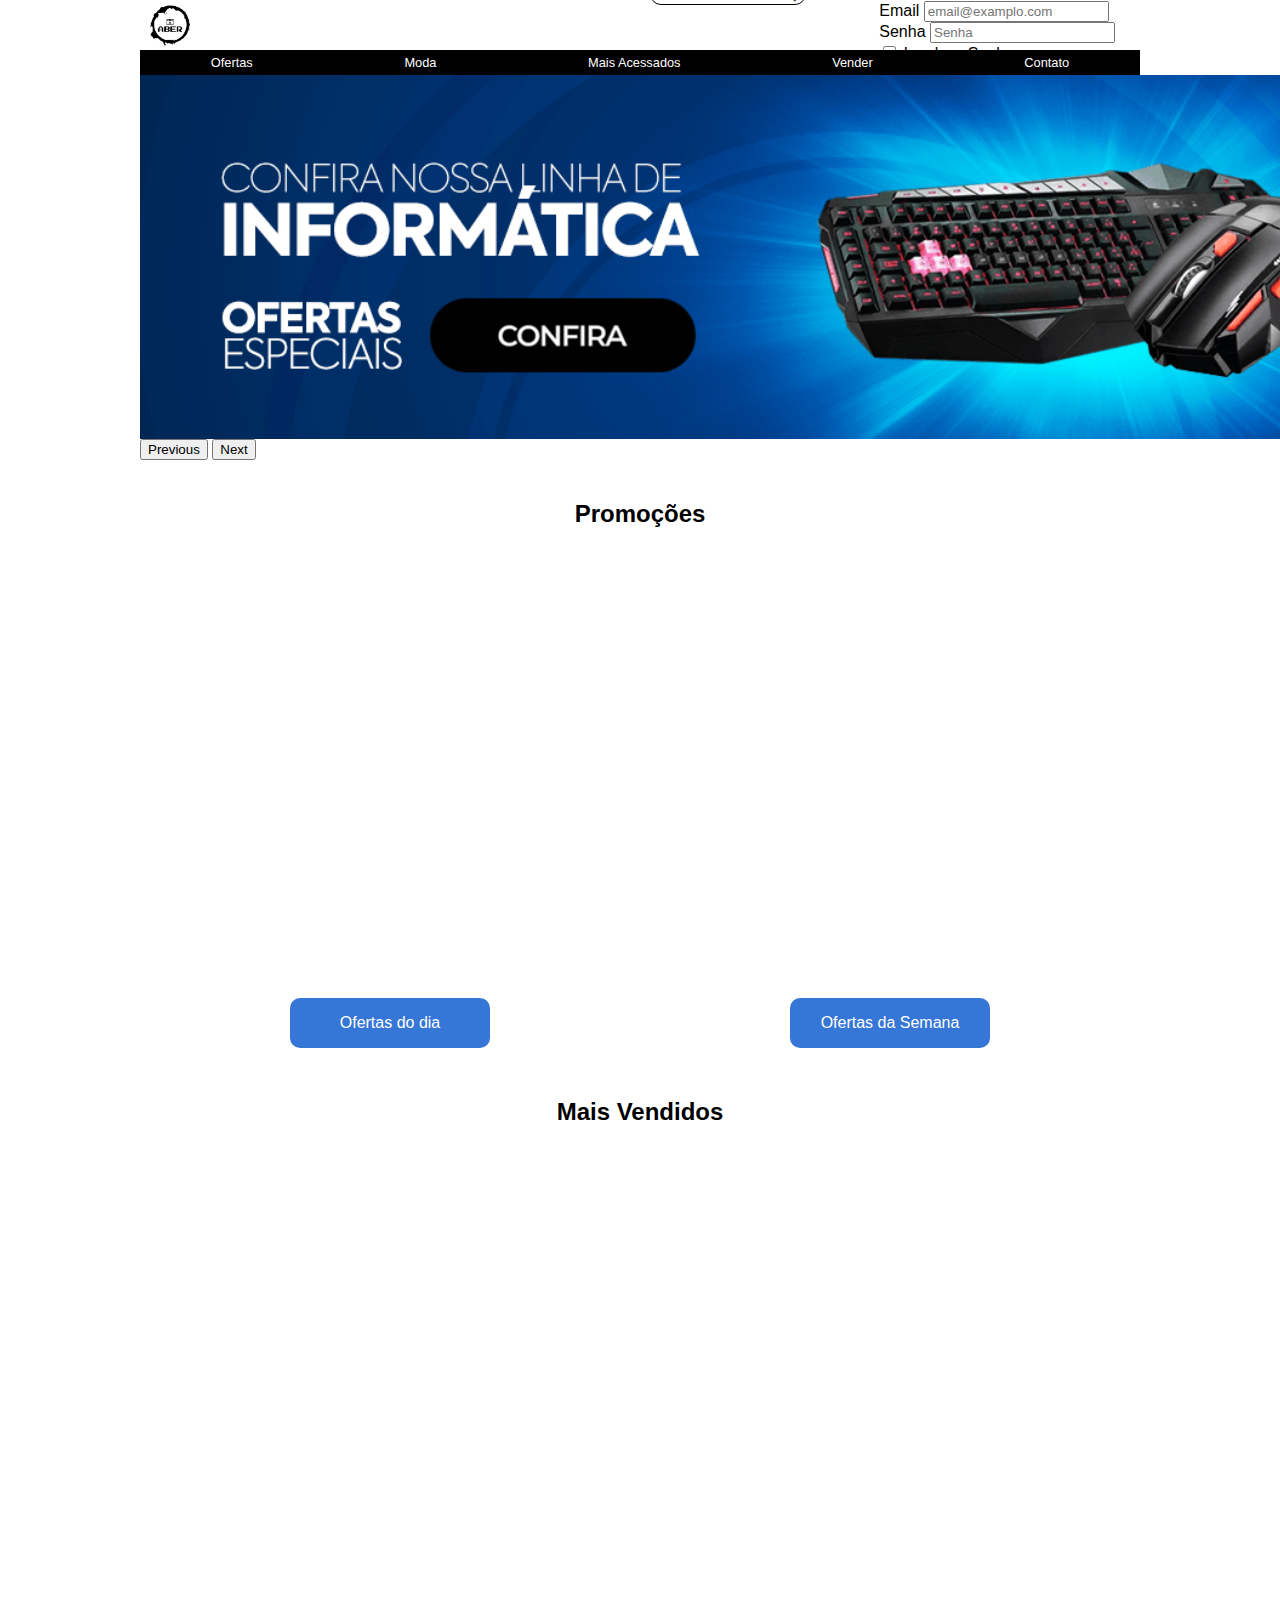
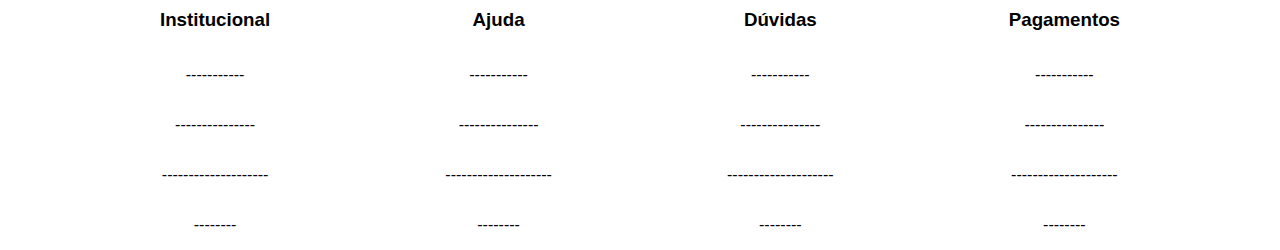
==== commit aed1861e: "Merge branch 'master' of https://github.com/Amaral-Ethore/ABER" ====
--- a/index.html
+++ b/index.html
@@ -183,28 +183,28 @@
                         <h3 class="institucional">Institucional</h3>
                         <p>-----------</p>
                         <p>---------------</p>
-                        <p>----------------------</p>
+                        <p>--------------------</p>
                         <p>--------</p>
                     </div>
                     <div class="f-div">
                         <h3 class="ajuda">Ajuda</h3>
                         <p>-----------</p>
                         <p>---------------</p>
-                        <p>----------------------</p>
+                        <p>--------------------</p>
                         <p>--------</p>
                     </div>
                     <div class="f-div">
                         <h3 class="dividas">Dúvidas</h3>
                         <p>-----------</p>
                         <p>---------------</p>
-                        <p>----------------------</p>
+                        <p>--------------------</p>
                         <p>--------</p>
                     </div>
                     <div class="f-div">
                         <h3 class="pagamentos">Pagamentos</h3>
                         <p>-----------</p>
                         <p>---------------</p>
-                        <p>----------------------</p>
+                        <p>--------------------</p>
                         <p>--------</p>
                     </div>
                 </div>
--- a/style/geral.css
+++ b/style/geral.css
@@ -1,8 +1,8 @@
 body{
     display: flex;
     justify-content: center;
-    font-family: Cambria, Cochin, Georgia, Times, 'Times New Roman', serif;
-    background-image: url(../imagens/6122b7b8600b0e5bc4be0d80b42c7b60.jpg);
+    font-family: 'Lucida Sans', 'Lucida Sans Regular', 'Lucida Grande', 'Lucida Sans Unicode', Geneva, Verdana, sans-serif;
+    background-color: white;
     background-size: 100%;
     background-position: 50%;
     border: 0;
@@ -12,9 +12,12 @@
 .container{
     max-width: 1000px;
 }
+.main-container{
+    width: 1000px;
+}
 header{
     display: grid;
-    grid-template-rows: 50px 15px;
+    grid-template-rows: 50px 25px;
 }
 .h-1{
     align-items: center;
@@ -23,7 +26,9 @@
     justify-content: space-between;
 }
 .logo{
-    height: 40px;
+    position: relative;
+    left: 10px;
+    height: 45px;
     width: fit-content;
 }
 .hover{
@@ -36,6 +41,7 @@
     display: flex;
     list-style: none;
     margin-bottom: 0;
+    margin-right: 25px;
     gap: 10px;
 }
 li{
@@ -45,11 +51,11 @@
     height: 20px;
 }
 i{
-    color: white;
+    color: black;
 }
 a{
     text-decoration: none;
-    color: white;
+    color: rgb(255, 255, 255);
 }
 .search{
     position: relative;
@@ -61,18 +67,24 @@
     height: 18px;
     width: 150px;
     background-image: url(); 
+    border: 1px solid black;
 }
 .lupa{
     position: absolute;
-    top: 6px;
-    right: 17px;
-    color: rgb(61, 61, 61);
+    top: 7px;
+    right: 20px;
+    color: rgb(60, 60, 60);
     font-size: 0.8rem;
+}
+.h-2{
+    display: grid;
+    align-items: center;
+    background-color: rgb(0, 0, 0);
 }
 .h-2 ul{
     margin: 0;
     display: flex;
-    justify-content: space-between;
+    justify-content: space-around;
     padding: 0;
 }
 .h-2 li{
--- a/style/index.css
+++ b/style/index.css
@@ -33,7 +33,6 @@
     font-family: 'slayer';
     src: url(../fontes/slayer_movie/Slayer\ movie.ttf) format('truetype');
 }
-
 main {
     display: flex;
     justify-content: center;
@@ -63,7 +62,7 @@
 
 .card {
     scroll-snap-align: end;
-    background-color: darkgrey;
+    background-color: rgb(255, 255, 255);
     height: 200px;
     width: 130px;
 }
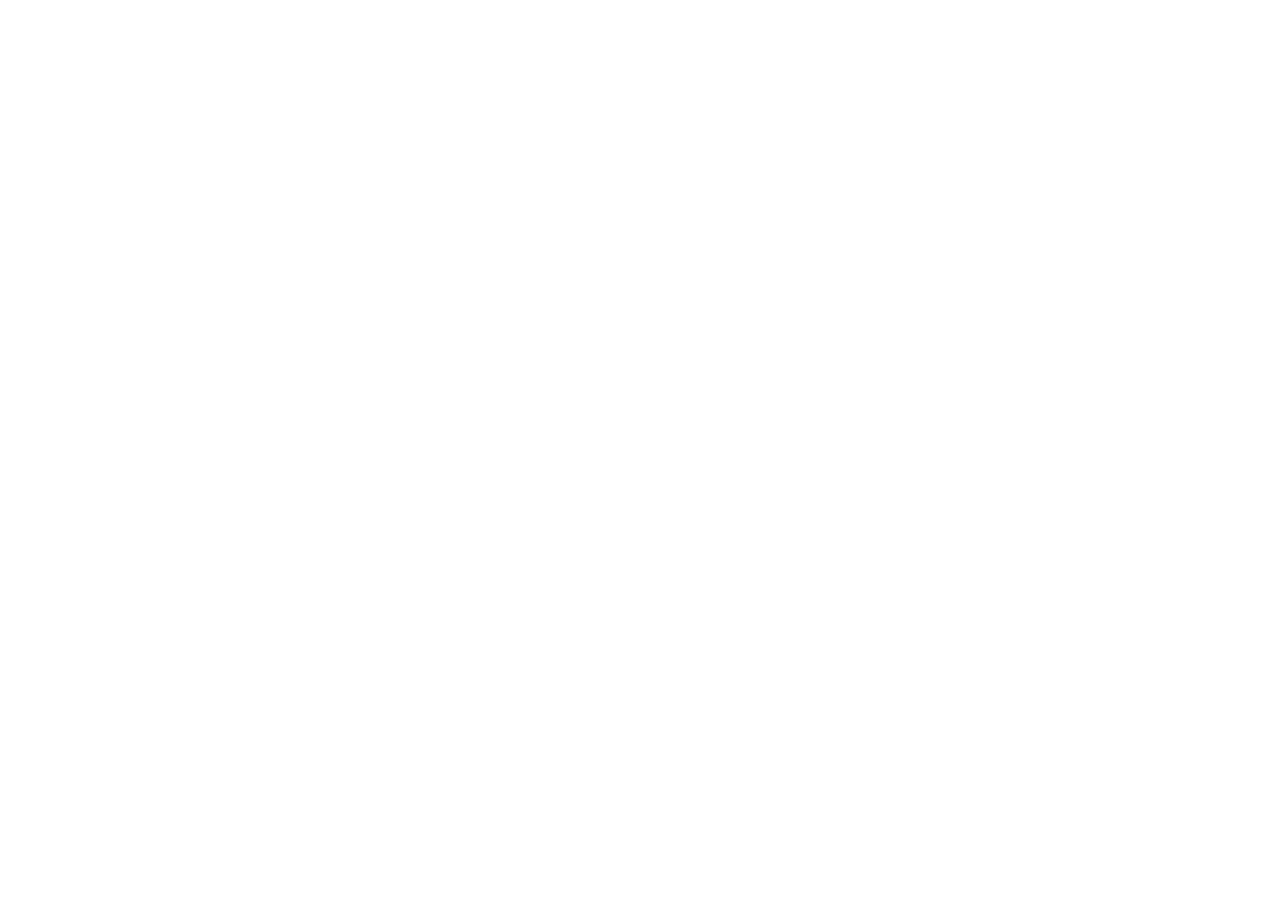
==== commit fb60e523: "Merge branch 'master' of https://github.com/Amaral-Ethore/ABER" ====
--- a/index.html
+++ b/index.html
@@ -1,222 +1,13 @@
 <!DOCTYPE html>
-<html lang="pt-br">
-
+<html lang="en">
 <head>
     <meta charset="UTF-8">
     <meta http-equiv="X-UA-Compatible" content="IE=edge">
     <meta name="viewport" content="width=device-width, initial-scale=1.0">
-    <link rel="stylesheet" href="">
-    <title>Aber-Shop</title>
-    <link href="https://cdn.jsdelivr.net/npm/bootstrap@5.3.0-alpha1/dist/css/bootstrap.min.css" rel="stylesheet"
-        integrity="sha384-GLhlTQ8iRABdZLl6O3oVMWSktQOp6b7In1Zl3/Jr59b6EGGoI1aFkw7cmDA6j6gD" crossorigin="anonymous">
-    <link rel="stylesheet" href="https://cdnjs.cloudflare.com/ajax/libs/font-awesome/6.3.0/css/all.css">
-    <link rel="stylesheet" href="/style/geral.css">
-    <link rel="stylesheet" href="/style/index.css">
-    <link rel="shortcut icon" href="imagens/aber-logo-zip-file/png/logo-no-background.png" type="image/x-icon">
+    <meta http-equiv="refresh" content="1; URL=public/index.php">
+    <title>Carregando</title>
 </head>
-
 <body>
-    <div class="container">
-        <header>
-            <div class="h-1">
-                <div class="logo">
-                    <a href="index.html">
-                        <img class="logoimg" src="/imagens/aber-logo-zip-file/png/logo-no-background.png" alt="logo">
-                    </a>
-                </div>
-                <div class="menu">
-                    <ul>
-                        <li>
-                            <div class="search">
-                                <input id="search" class="menu-input" type="text">
-                                <i class=" lupa fa-solid fa-magnifying-glass"></i>
-                            </div>
-                        </li>
-                        <li>
-                            <i class="fa-solid fa-plus"></i>
-                        </li>
-                        <li>
-                            <a href="">
-                                <i class="fa-solid fa-cart-shopping"></i>
-                            </a>
-                        </li>
-                        <li class="hover">
-                            <div class="dropdown">
-                                <i id="dropbtn" class="fa-solid fa-user" data-bs-toggle="dropdown" aria-expanded="false"
-                                    data-bs-auto-close="outside"></i>
-                                </button>
-                                <form id="myDropdown" class="dropdown-menu p-4 login-form">
-                                    <div class="mb-3">
-                                        <label for="exampleDropdownFormEmail2" class="form-label">Email </label>
-                                        <input type="email" class="form-control" id="exampleDropdownFormEmail2"
-                                            placeholder="email@examplo.com">
-                                    </div>
-                                    <div class="mb-3">
-                                        <label for="exampleDropdownFormPassword2" class="form-label">Senha</label>
-                                        <input type="password" class="form-control" id="exampleDropdownFormPassword2"
-                                            placeholder="Senha">
-                                    </div>
-                                    <div class="mb-3">
-                                        <div class="form-check">
-                                            <input type="checkbox" class="form-check-input" id="dropdownCheck2">
-                                            <label class="form-check-label" for="dropdownCheck2">
-                                                Lembrar Senha
-                                            </label>
-                                        </div>
-                                    </div>
-                                    <button type="submit" class="btn btn-primary">Logar</button>
-                                </form>
-                            </div>
-                        </li>
-                    </ul>
-                </div>
-            </div>
-            <div class="h-2">
-                <div class="menu-2">
-                    <ul>
-                        <li>
-                            <a href="">
-                                Ofertas
-                            </a>
-                        </li>
-                        <li>
-                            <a href="">
-                                Moda
-                            </a>
-                        </li>
-                        <li>
-                            <a href="">
-                                Mais Acessados
-                            </a>
-                        </li>
-                        <li>
-                            <a href="">
-                                Vender
-                            </a>
-                        </li>
-                        <li>
-                            <a href="">
-                                Contato
-                            </a>
-                        </li>
-                    </ul>
-                </div>
-            </div>
-        </header>
-        <main>
-            <div id="carouselExampleInterval" class="carousel slide" data-bs-ride="carousel">
-                <div class=" bnrs carousel-inner">
-                    <div class="b b1 carousel-item active" data-bs-interval="2000">
-                        <img src="./imagens/banners/0500346001598558021.png" class="d-block w-100 b b1" alt="...">
-                    </div>
-                    <div class="b b2 carousel-item" data-bs-interval="2000">
-                        <img src="./imagens/banners/0882329001595854637.png" class="d-block w-100 b b2" alt="...">
-                    </div>
-                </div>
-                <button class="carousel-control-prev" type="button" data-bs-target="#carouselExampleInterval"
-                    data-bs-slide="prev">
-                    <span class="carousel-control-prev-icon" aria-hidden="true"></span>
-                    <span class="visually-hidden">Previous</span>
-                </button>
-                <button class="carousel-control-next" type="button" data-bs-target="#carouselExampleInterval"
-                    data-bs-slide="next">
-                    <span class="carousel-control-next-icon" aria-hidden="true"></span>
-                    <span class="visually-hidden">Next</span>
-                </button>
-            </div>
-            <div class="content">
-                <h2>
-                    Promoções
-                </h2>
-                <div class="cards">
-                    <div class="card"></div>
-                    <div class="card"></div>
-                    <div class="card"></div>
-                    <div class="card"></div>
-                    <div class="card"></div>
-                    <div class="card"></div>
-                    <div class="card"></div>
-                    <div class="card"></div>
-                    <div class="card"></div>
-                    <div class="card"></div>
-                    <div class="card"></div>
-                    <div class="card"></div>
-                    <div class="card"></div>
-                    <div class="card"></div>
-                    <div class="card"></div>
-                    <div class="card"></div>
-                    <div class="card"></div>
-                    <div class="card"></div>
-                    <div class="card"></div>
-                    <div class="card"></div>
-                    <div class="card"></div>
-                    <div class="card"></div>
-                </div>
-                <div class="btns">
-                    <div class="btn1">
-                        <a href="http://">Ofertas do dia</a>
-                    </div>
-                    <div class="btn1">
-                        <a href="">Ofertas da Semana</a>
-                    </div>
-                </div>
-                <h2>Mais Vendidos</h2>
-                <div class="cards">
-                    <div class="card"></div>
-                    <div class="card"></div>
-                    <div class="card"></div>
-                    <div class="card"></div>
-                    <div class="card"></div>
-                    <div class="card"></div>
-                    <div class="card"></div>
-                    <div class="card"></div>
-                    <div class="card"></div>
-                    <div class="card"></div>
-                </div>
-
-            </div>
-        </main>
-        <footer>
-            <div class="footer">
-                <div class="f-cont">
-                    <div class="f-div">
-                        <h3 class="institucional">Institucional</h3>
-                        <p>-----------</p>
-                        <p>---------------</p>
-                        <p>--------------------</p>
-                        <p>--------</p>
-                    </div>
-                    <div class="f-div">
-                        <h3 class="ajuda">Ajuda</h3>
-                        <p>-----------</p>
-                        <p>---------------</p>
-                        <p>--------------------</p>
-                        <p>--------</p>
-                    </div>
-                    <div class="f-div">
-                        <h3 class="dividas">Dúvidas</h3>
-                        <p>-----------</p>
-                        <p>---------------</p>
-                        <p>--------------------</p>
-                        <p>--------</p>
-                    </div>
-                    <div class="f-div">
-                        <h3 class="pagamentos">Pagamentos</h3>
-                        <p>-----------</p>
-                        <p>---------------</p>
-                        <p>--------------------</p>
-                        <p>--------</p>
-                    </div>
-                </div>
-            </div>
-        </footer>
-    </div>
-    <script src="https://cdn.jsdelivr.net/npm/bootstrap@5.3.0-alpha1/dist/js/bootstrap.bundle.min.js"
-        integrity="sha384-w76AqPfDkMBDXo30jS1Sgez6pr3x5MlQ1ZAGC+nuZB+EYdgRZgiwxhTBTkF7CXvN"
-        crossorigin="anonymous"></script>
-    <script src="codigos/code.js"></script>
-    <script src="/codigos/index.js"></script>
-
+    
 </body>
-
 </html>